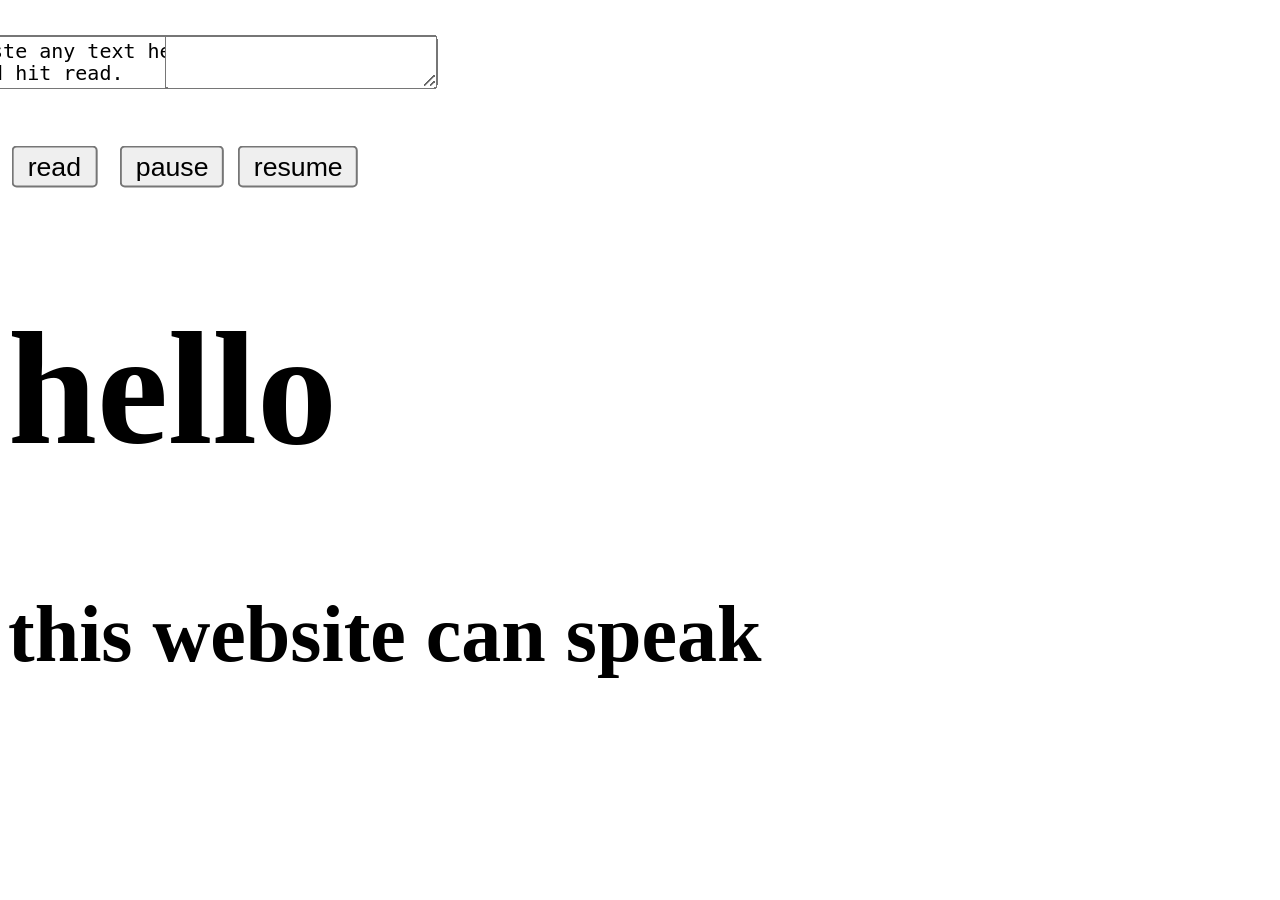
==== index.html @ 3d4a0484 "Rename html stuffs.html to index.html" ====
<!DOCTYPE html>
<html lang="en">
<head>
    <meta charset="UTF-8">
    <meta name="viewport" content="width=device-width, initial-scale=1.0">
    <title>testing grounds</title>
    <link rel="stylesheet" href="css stuffs.css">

</head>
<body>
  <div>
    <textarea name="textarea" id=text>Paste any text here and hit read.</textarea>
  <textarea name="speedbox" id=speedbox></textarea>
</div>
  <button onclick= 'yap()'>read</button>
  <button onclick= 'wait()'>pause</button>
  <button onclick= 'go()'>resume</button>
    <h1>hello</h1>
    <p1> this website can speak</p1>

   
    <script src="javascrpit stuffs.js"> 



    </script>
</body>
</html>
---- css stuffs.css ----
body{
    
    font-family:'Times New Roman', Times, serif;
    font-size: 5em;
    font-weight: 700;

}
button{
    transform:scale(2.0,2.0);
    margin-right: 25.0px;
    margin-left: 25.0px;
}
textarea{
    transform: scale(1.5,1.5);
}
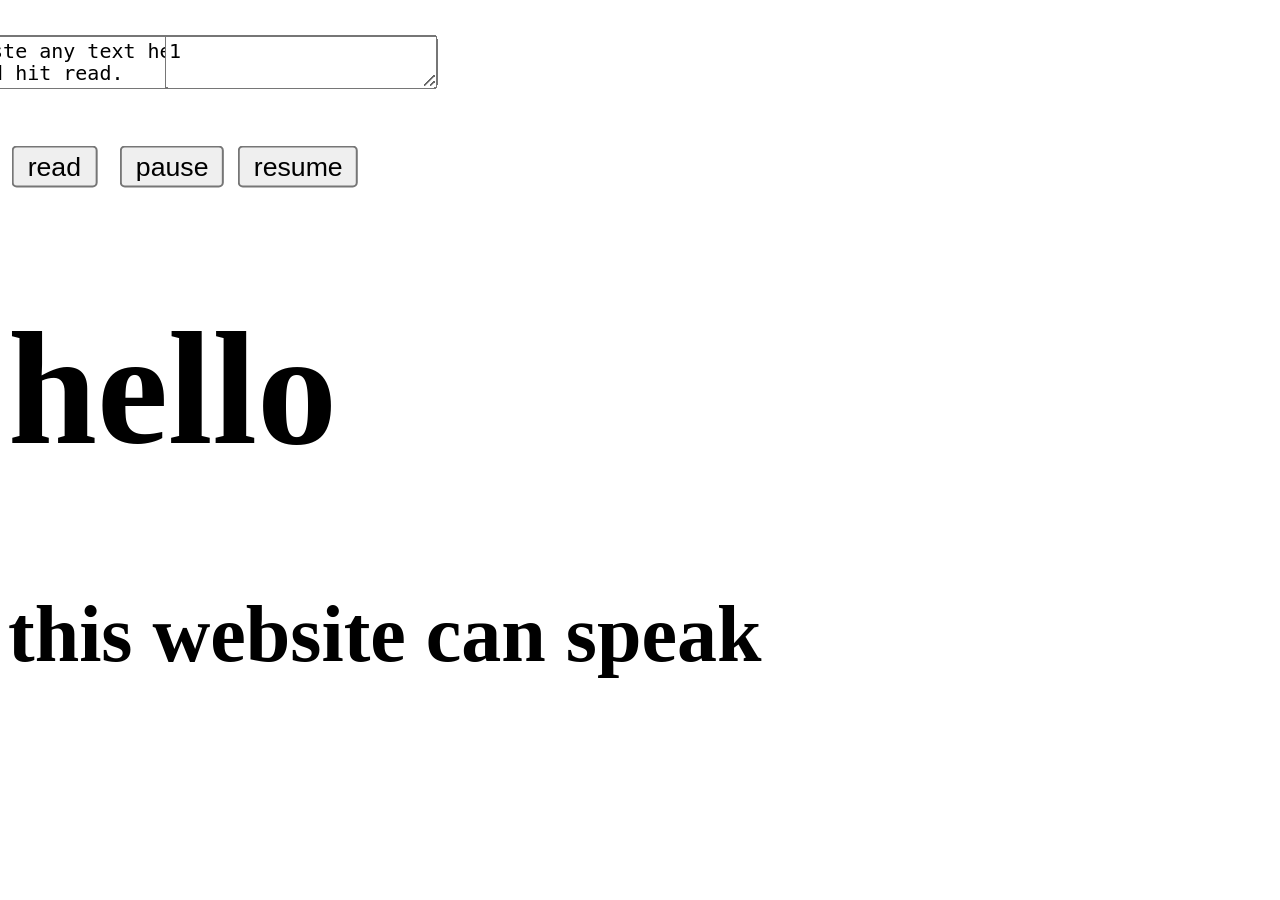
==== commit 0d499b29: "Set default value for speedbox textarea" ====
--- a/index.html
+++ b/index.html
@@ -10,7 +10,7 @@
 <body>
   <div>
     <textarea name="textarea" id=text>Paste any text here and hit read.</textarea>
-  <textarea name="speedbox" id=speedbox></textarea>
+  <textarea name="speedbox" id=speedbox>1</textarea>
 </div>
   <button onclick= 'yap()'>read</button>
   <button onclick= 'wait()'>pause</button>
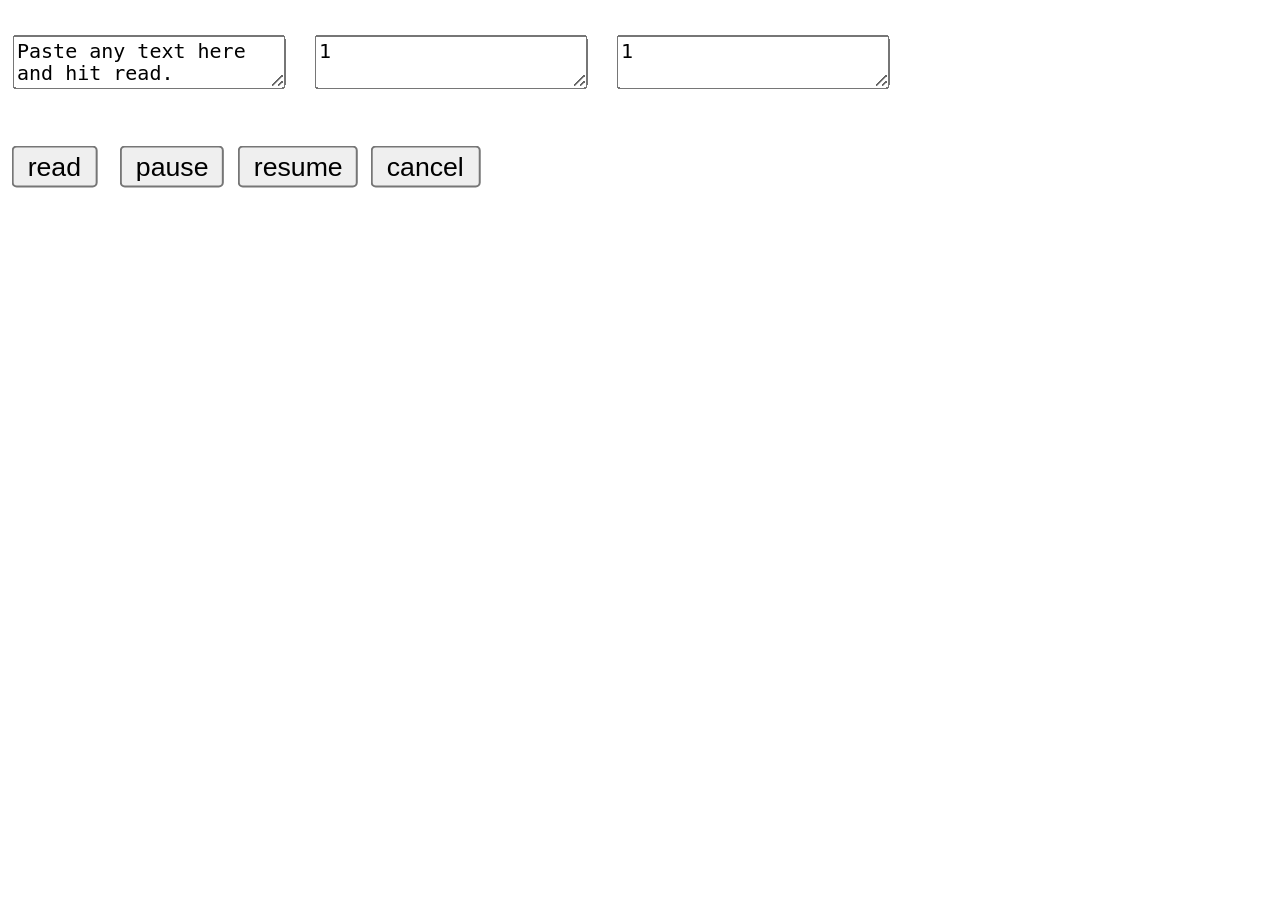
==== commit 8916660b: "backup my files cause my computer gave up on me" ====
--- a/index.html
+++ b/index.html
@@ -10,19 +10,20 @@
 <body>
   <div>
     <textarea name="textarea" id=text>Paste any text here and hit read.</textarea>
-  <textarea name="speedbox" id=speedbox>1</textarea>
+    <textarea name="speedbox" id=speedbox>1</textarea>
+    <textarea name="squeeker" id=squeeker>1</textarea>
+
 </div>
-  <button onclick= 'yap()'>read</button>
-  <button onclick= 'wait()'>pause</button>
-  <button onclick= 'go()'>resume</button>
-    <h1>hello</h1>
-    <p1> this website can speak</p1>
+  <button onclick= 'yap()' >read</button>
+  <button onclick= 'wait()' >pause</button>
+  <button onclick= 'go()' >resume</button>
+  <button onclick= 'end()' >cancel</button>
+
 
    
     <script src="javascrpit stuffs.js"> 
 
 
-
     </script>
 </body>
-</html>
+</html>
--- a/css stuffs.css
+++ b/css stuffs.css
@@ -12,4 +12,6 @@
 }
 textarea{
     transform: scale(1.5,1.5);
+    margin-right: 50.0px;
+    margin-left: 50.0px;
 }
